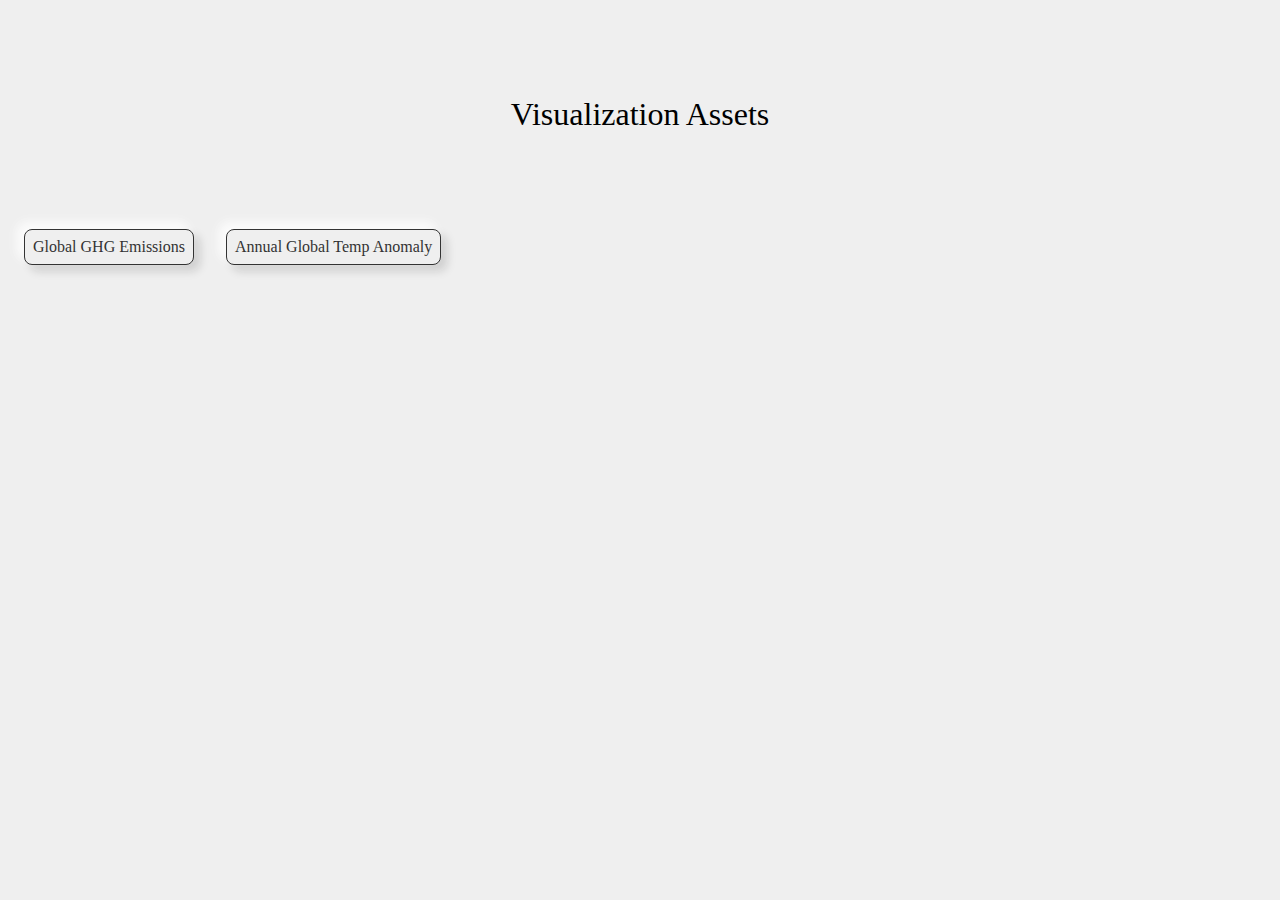
==== index.html @ 692b42e2 "initialised index file for hosting" ====
<!DOCTYPE html>
<html lang="en">
    <head>
        <meta charset="utf-8">
        <title>Advanced Viz Projects Links</title>
        <link rel="stylesheet" href="./stylesheets/index.css">

        <!-- Javascript libraries -->
        <script src="https://ajax.googleapis.com/ajax/libs/jquery/2.2.4/jquery.min.js"></script>
        <!-- <script type="module" src="./scripts/"></script> -->
    </head>
    <body>
        <div class="title">
            Visualization Assets
        </div>
        <div class="links-container">
            <div class="link-item">
                <a class="links" href="./visualizations/ghg_countries.html" target="_blank">
                    <div class="viz-link">
                        Global GHG Emissions
                    </div>
                </a>
            </div>
            <div class="link-item">
                <a class="links" href="./visualizations/historical_annual_global_temp.html" target="_blank">
                    <div class="viz-link">
                        Annual Global Temp Anomaly
                    </div>
                </a>
            </div>
        </div>
        <!-- <script type="module" src="./scripts/"></script> -->
    </body>
</html>
---- stylesheets/index.css ----
body {
    background-color: #efefef;
}

.title {
    margin-block: 3em;
    text-align: center;
    font-size: 2em;
}

.links-container {
    display: flex;
    flex-direction: row;
    justify-content: flex-start;
    margin-block: auto;
}

.link-item {
    margin-inline: 1em;
    border: 0.08em solid #333333;
    padding: 0.5em;
    border-radius: 0.5rem;
    background-color: #efefef;
    cursor:pointer;
    transition: 0.2s ease-in-out;
    box-shadow: -6px -6px 14px rgba(255, 255, 255, .7),
                -6px -6px 10px rgba(255, 255, 255, .5),
                6px 6px 8px rgba(255, 255, 255, .075),
                6px 6px 10px rgba(0, 0, 0, .15);
}

.links {
    text-decoration: none;
}

.viz-link {
    text-decoration: none;
    color: #333333;
}

.link-item:hover {
    border-color: #FF6F40;
    box-shadow: -2px -2px 6px rgba(255, 255, 255, .6),
                -2px -2px 4px rgba(255, 255, 255, .4),
                2px 2px 2px rgba(255, 255, 255, .05),
                2px 2px 4px rgba(0, 0, 0, .1);
}

.link-item:hover .viz-link {
    color: #1677F5;
}

.link-item:active {
    box-shadow: inset -2px -2px 6px rgba(255, 255, 255, .7),
                inset -2px -2px 4px rgba(255, 255, 255, .5),
                inset 2px 2px 2px rgba(255, 255, 255, .075),
                inset 2px 2px 4px rgba(0, 0, 0, .15);
}
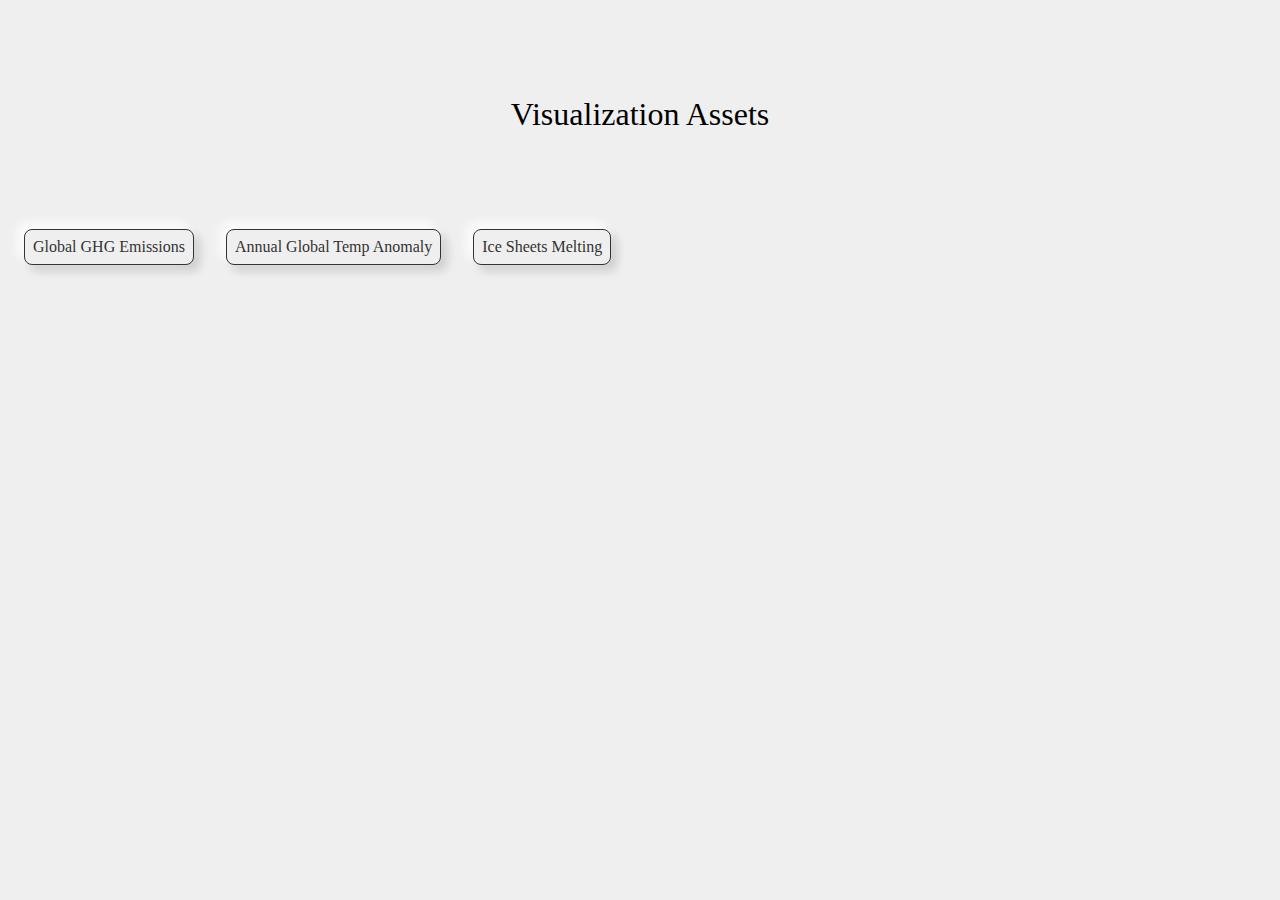
==== commit d4a24767: "added ince sheet viz link to index page" ====
--- a/index.html
+++ b/index.html
@@ -28,6 +28,13 @@
                     </div>
                 </a>
             </div>
+            <div class="link-item">
+                <a class="links" href="./visualizations/ice_sheets_melting.html" target="_blank">
+                    <div class="viz-link">
+                        Ice Sheets Melting
+                    </div>
+                </a>
+            </div>
         </div>
         <!-- <script type="module" src="./scripts/"></script> -->
     </body>
